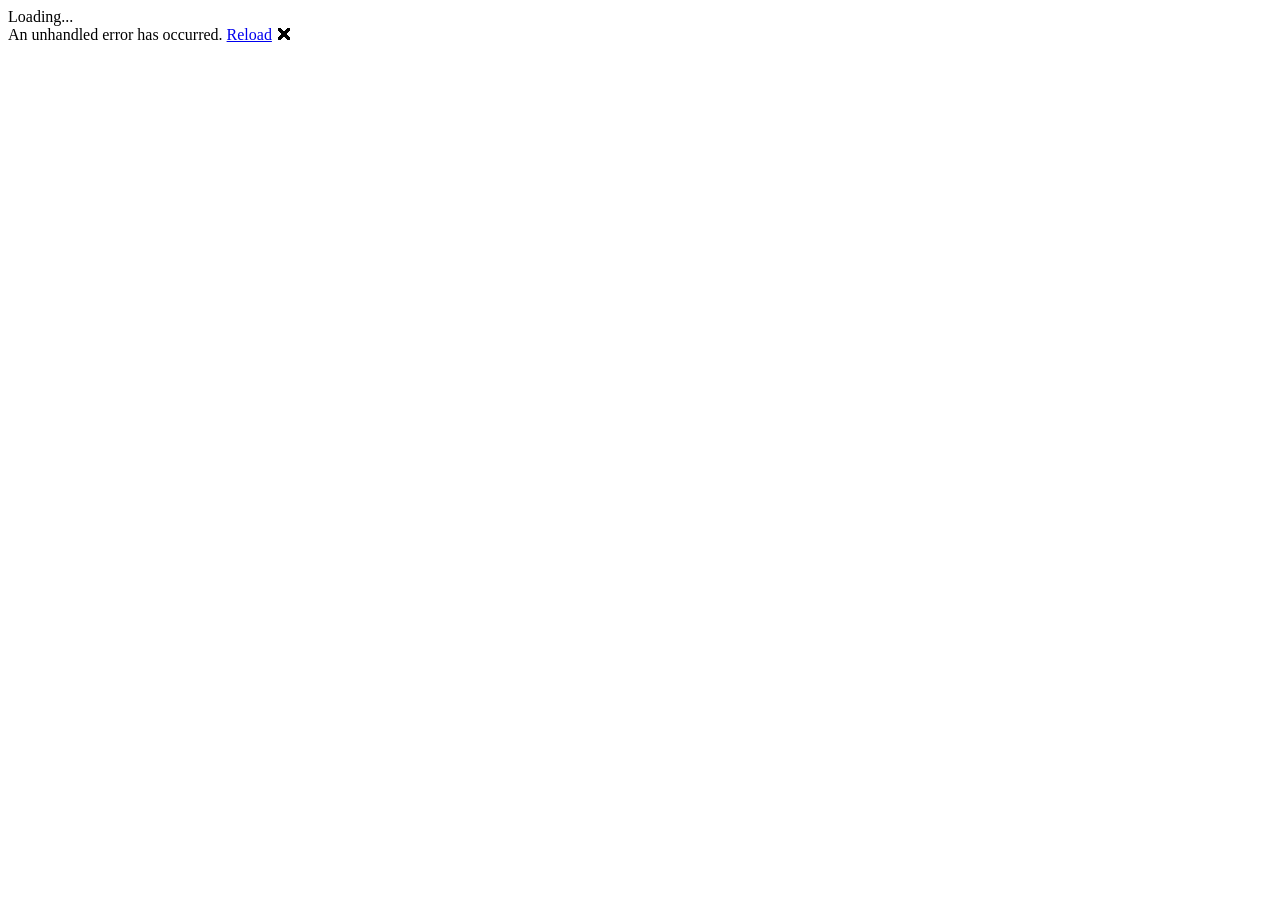
==== wwwroot/index.html @ 4a4d6130 "first commit" ====
<!DOCTYPE html>
<html lang="en">
<head>
    <meta charset="utf-8" />
    <meta name="viewport" content="width=device-width, initial-scale=1.0, maximum-scale=1.0, user-scalable=no, viewport-fit=cover" />
    <title>SecureJournalapp_Paruhang_Khapung</title>
    <base href="/" />
    <link rel="stylesheet" href="lib/bootstrap/dist/css/bootstrap.min.css" />
    <link rel="stylesheet" href="app.css" />
    <link rel="stylesheet" href="SecureJournalapp_Paruhang_Khapung.styles.css" />
    <link rel="icon" href="data:,">
</head>

<body>

    <div class="status-bar-safe-area"></div>

    <div id="app">Loading...</div>

    <div id="blazor-error-ui" data-nosnippet>
        An unhandled error has occurred.
        <a href="." class="reload">Reload</a>
        <span class="dismiss">🗙</span>
    </div>

    <script src="_framework/blazor.webview.js" autostart="false"></script>

</body>

</html>
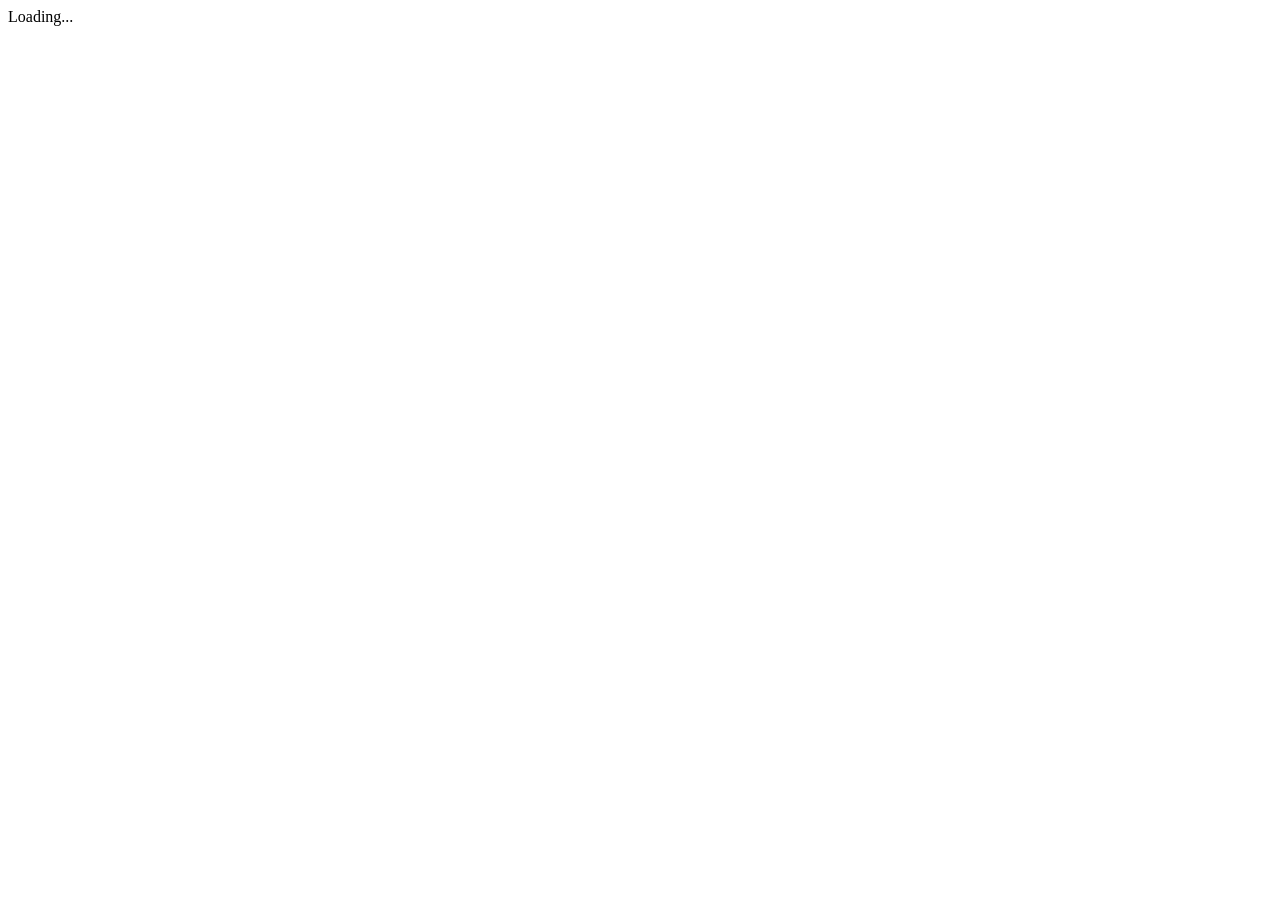
==== commit 33632977: "Final Secure Journal App submission" ====
--- a/wwwroot/index.html
+++ b/wwwroot/index.html
@@ -17,11 +17,6 @@
 
     <div id="app">Loading...</div>
 
-    <div id="blazor-error-ui" data-nosnippet>
-        An unhandled error has occurred.
-        <a href="." class="reload">Reload</a>
-        <span class="dismiss">🗙</span>
-    </div>
 
     <script src="_framework/blazor.webview.js" autostart="false"></script>
 
--- a/wwwroot/app.css
+++ b/wwwroot/app.css
@@ -0,0 +1,774 @@
+/* ===== Base layout ===== */
+.layout {
+    min-height: 100vh;
+    font-family: "Segoe UI", Arial, sans-serif;
+    transition: background-color 0.3s ease, color 0.3s ease;
+}
+
+/* ===== Light Theme ===== */
+.layout {
+    background-color: #f9f9f9;
+    color: #1e1e1e;
+}
+
+    /* ===== Dark Theme ===== */
+    .layout.dark {
+        background-color: #121212;
+        color: #eaeaea;
+    }
+
+/* ===== Header ===== */
+header {
+    display: flex;
+    justify-content: flex-end;
+    align-items: center;
+    background-color: inherit;
+}
+
+/* ===== Buttons ===== */
+button {
+    padding: 8px 16px;
+    font-size: 14px;
+    border-radius: 6px;
+    border: 1px solid #888;
+    background-color: transparent;
+    color: inherit;
+    cursor: pointer;
+    transition: background-color 0.2s ease, transform 0.1s ease;
+}
+
+    button:hover {
+        background-color: rgba(0, 0, 0, 0.05);
+    }
+
+.layout.dark button:hover {
+    background-color: rgba(255, 255, 255, 0.1);
+}
+
+button:active {
+    transform: scale(0.97);
+}
+
+/* ===== Content Styling ===== */
+main h1 {
+    font-size: 2.2rem;
+    margin-bottom: 10px;
+}
+
+main p {
+    font-size: 1.1rem;
+    opacity: 0.85;
+}
+
+/* ===== Card Style (future use) ===== */
+.card {
+    padding: 16px;
+    border-radius: 8px;
+    background-color: #ffffff;
+    box-shadow: 0 2px 8px rgba(0, 0, 0, 0.05);
+}
+
+.layout.dark .card {
+    background-color: #1e1e1e;
+    box-shadow: 0 2px 8px rgba(255, 255, 255, 0.05);
+}
+
+.home-card {
+    max-width: 520px;
+    margin: 60px auto;
+    text-align: center;
+    padding: 30px;
+}
+
+.title {
+    font-size: 2.2rem;
+    margin-bottom: 10px;
+}
+
+.subtitle {
+    font-size: 1rem;
+    opacity: 0.85;
+    margin-bottom: 25px;
+}
+
+.home-actions {
+    display: flex;
+    gap: 15px;
+    justify-content: center;
+    margin-bottom: 20px;
+}
+
+.primary-btn {
+    padding: 12px 20px;
+    border-radius: 10px;
+    border: none;
+    font-size: 1rem;
+    background: linear-gradient(135deg, #4f46e5, #6366f1);
+    color: white;
+    cursor: pointer;
+}
+
+.secondary-btn {
+    padding: 12px 20px;
+    border-radius: 10px;
+    border: 1px solid #888;
+    font-size: 1rem;
+    background: transparent;
+    cursor: pointer;
+}
+
+    .primary-btn:hover,
+    .secondary-btn:hover {
+        transform: scale(1.03);
+    }
+
+.footer-text {
+    font-size: 0.85rem;
+    opacity: 0.7;
+}
+/* ===== LOGIN PAGE ===== */
+
+.login-wrapper {
+    display: flex;
+    justify-content: center;
+    align-items: center;
+    height: 80vh;
+}
+
+.login-card {
+    width: 380px;
+    padding: 30px;
+    border-radius: 14px;
+    background: var(--card-bg, #ffffff);
+    box-shadow: 0 10px 30px rgba(0,0,0,0.12);
+    text-align: center;
+}
+
+.login-header h2 {
+    margin: 10px 0 5px;
+}
+
+.login-header p {
+    font-size: 0.9rem;
+    color: gray;
+}
+
+.login-body {
+    margin-top: 20px;
+}
+
+.pin-input {
+    width: 100%;
+    padding: 14px;
+    font-size: 1.2rem;
+    text-align: center;
+    border-radius: 10px;
+    border: 1px solid #ccc;
+    letter-spacing: 6px;
+    outline: none;
+}
+
+    .pin-input:focus {
+        border-color: #6c63ff;
+        box-shadow: 0 0 0 2px rgba(108,99,255,0.2);
+    }
+
+.unlock-btn {
+    width: 100%;
+    margin-top: 15px;
+    padding: 12px;
+    border-radius: 10px;
+    border: none;
+    font-size: 1rem;
+    background: linear-gradient(135deg, #6c63ff, #8b84ff);
+    color: white;
+    cursor: pointer;
+}
+
+    .unlock-btn:hover {
+        opacity: 0.95;
+    }
+
+.error-box {
+    margin-top: 12px;
+    padding: 8px;
+    border-radius: 8px;
+    background: #ffe6e6;
+    color: #b00020;
+    font-size: 0.9rem;
+}
+
+.login-footer {
+    margin-top: 18px;
+    font-size: 0.8rem;
+    color: gray;
+}
+
+.reset-btn {
+    margin-top: 12px;
+    background: transparent;
+    border: none;
+    color: #6c63ff;
+    font-size: 0.9rem;
+    cursor: pointer;
+}
+
+    .reset-btn:hover {
+        text-decoration: underline;
+    }
+
+/* ===== JOURNAL PAGE ===== */
+.journal-container {
+    max-width: 900px;
+    margin: 0 auto;
+}
+
+.journal-header {
+    display: flex;
+    justify-content: space-between;
+    align-items: center;
+    margin-bottom: 20px;
+}
+
+.journal-header h2 {
+    margin: 0;
+}
+
+.header-actions {
+    display: flex;
+    gap: 10px;
+}
+
+.btn {
+    padding: 10px 20px;
+    border-radius: 8px;
+    border: 1px solid #888;
+    background-color: transparent;
+    color: inherit;
+    cursor: pointer;
+    font-size: 14px;
+    transition: all 0.2s ease;
+}
+
+.btn.primary, .primary-btn {
+    background: linear-gradient(135deg, #4f46e5, #6366f1);
+    color: white;
+    border: none;
+}
+
+.btn.secondary, .secondary-btn {
+    background: transparent;
+    border: 1px solid #888;
+}
+
+.btn.danger {
+    background: #dc2626;
+    color: white;
+    border: none;
+}
+
+.btn.small {
+    padding: 6px 12px;
+    font-size: 12px;
+}
+
+.btn:disabled {
+    opacity: 0.5;
+    cursor: not-allowed;
+}
+
+.btn:hover:not(:disabled) {
+    transform: translateY(-1px);
+    box-shadow: 0 2px 8px rgba(0, 0, 0, 0.15);
+}
+
+.error-message {
+    padding: 12px;
+    background: #fee;
+    color: #c33;
+    border-radius: 8px;
+    margin-bottom: 20px;
+    border-left: 4px solid #c33;
+}
+
+.success-message {
+    padding: 12px;
+    background: #efe;
+    color: #3c3;
+    border-radius: 8px;
+    margin-bottom: 20px;
+    border-left: 4px solid #3c3;
+}
+
+.journal-form {
+    background: var(--card-bg, #ffffff);
+    padding: 24px;
+    border-radius: 12px;
+    box-shadow: 0 2px 8px rgba(0, 0, 0, 0.05);
+}
+
+.layout.dark .journal-form {
+    background: #1e1e1e;
+}
+
+.form-group {
+    margin-bottom: 24px;
+}
+
+.form-group label {
+    display: block;
+    margin-bottom: 8px;
+    font-weight: 600;
+    font-size: 14px;
+}
+
+.form-control {
+    width: 100%;
+    padding: 10px 12px;
+    border: 1px solid #ccc;
+    border-radius: 6px;
+    font-size: 14px;
+    background: inherit;
+    color: inherit;
+    outline: none;
+    transition: border-color 0.2s ease;
+}
+
+.form-control:focus {
+    border-color: #6366f1;
+    box-shadow: 0 0 0 2px rgba(99, 102, 241, 0.1);
+}
+
+.form-hint {
+    display: block;
+    margin-top: 4px;
+    font-size: 12px;
+    opacity: 0.7;
+}
+
+.markdown-editor-container {
+    display: grid;
+    grid-template-columns: 1fr 1fr;
+    gap: 16px;
+    min-height: 400px;
+}
+
+.markdown-editor {
+    width: 100%;
+    min-height: 400px;
+    padding: 12px;
+    border: 1px solid #ccc;
+    border-radius: 6px;
+    font-family: 'Courier New', monospace;
+    font-size: 14px;
+    resize: vertical;
+    background: inherit;
+    color: inherit;
+    outline: none;
+}
+
+.markdown-preview {
+    border: 1px solid #ccc;
+    border-radius: 6px;
+    padding: 12px;
+    background: #f9f9f9;
+    overflow-y: auto;
+    min-height: 400px;
+}
+
+.layout.dark .markdown-preview {
+    background: #2a2a2a;
+}
+
+.preview-label {
+    font-size: 12px;
+    font-weight: 600;
+    margin-bottom: 8px;
+    opacity: 0.7;
+}
+
+.preview-content {
+    line-height: 1.6;
+}
+
+.preview-content h1, .preview-content h2, .preview-content h3 {
+    margin-top: 16px;
+    margin-bottom: 8px;
+}
+
+.preview-content p {
+    margin-bottom: 12px;
+}
+
+.preview-content ul, .preview-content ol {
+    margin-left: 20px;
+    margin-bottom: 12px;
+}
+
+.preview-content a {
+    color: #6366f1;
+    text-decoration: underline;
+}
+
+.mood-selection {
+    display: flex;
+    flex-wrap: wrap;
+    gap: 12px;
+    padding: 12px;
+    border: 1px solid #ccc;
+    border-radius: 6px;
+    max-height: 200px;
+    overflow-y: auto;
+}
+
+.mood-checkbox {
+    display: flex;
+    align-items: center;
+    gap: 6px;
+    cursor: pointer;
+    padding: 6px 12px;
+    border-radius: 6px;
+    transition: background-color 0.2s ease;
+}
+
+.mood-checkbox:hover {
+    background: rgba(0, 0, 0, 0.05);
+}
+
+.layout.dark .mood-checkbox:hover {
+    background: rgba(255, 255, 255, 0.1);
+}
+
+.tag-selection {
+    display: flex;
+    flex-direction: column;
+    gap: 12px;
+}
+
+.tag-list {
+    display: flex;
+    flex-wrap: wrap;
+    gap: 8px;
+    padding: 12px;
+    border: 1px solid #ccc;
+    border-radius: 6px;
+    min-height: 60px;
+    max-height: 150px;
+    overflow-y: auto;
+}
+
+.tag-checkbox {
+    display: flex;
+    align-items: center;
+    cursor: pointer;
+}
+
+.tag-badge {
+    display: inline-block;
+    padding: 4px 10px;
+    border-radius: 12px;
+    font-size: 12px;
+    font-weight: 500;
+    background: #e5e7eb;
+    color: #374151;
+}
+
+.tag-badge.prebuilt {
+    background: #dbeafe;
+    color: #1e40af;
+}
+
+.tag-badge.custom {
+    background: #fce7f3;
+    color: #9f1239;
+}
+
+.layout.dark .tag-badge {
+    background: #374151;
+    color: #e5e7eb;
+}
+
+.layout.dark .tag-badge.prebuilt {
+    background: #1e3a8a;
+    color: #bfdbfe;
+}
+
+.layout.dark .tag-badge.custom {
+    background: #831843;
+    color: #fbcfe8;
+}
+
+.tag-create {
+    display: flex;
+    gap: 8px;
+}
+
+.tag-input {
+    flex: 1;
+}
+
+.metadata {
+    padding-top: 12px;
+    border-top: 1px solid #ccc;
+    opacity: 0.7;
+}
+
+.delete-section {
+    margin-top: 24px;
+    padding-top: 24px;
+    border-top: 1px solid #ccc;
+}
+
+/* ===== ENTRIES PAGE ===== */
+.entries-container {
+    max-width: 1200px;
+    margin: 0 auto;
+}
+
+.entries-header {
+    display: flex;
+    justify-content: space-between;
+    align-items: center;
+    margin-bottom: 24px;
+}
+
+.entries-header h2 {
+    margin: 0;
+}
+
+.search-filter-card {
+    background: var(--card-bg, #ffffff);
+    padding: 24px;
+    border-radius: 12px;
+    box-shadow: 0 2px 8px rgba(0, 0, 0, 0.05);
+    margin-bottom: 24px;
+}
+
+.layout.dark .search-filter-card {
+    background: #1e1e1e;
+}
+
+.search-filter-card h3 {
+    margin-top: 0;
+    margin-bottom: 20px;
+}
+
+.filter-group {
+    margin-bottom: 20px;
+}
+
+.filter-group label {
+    display: block;
+    margin-bottom: 8px;
+    font-weight: 600;
+    font-size: 14px;
+}
+
+.filter-row {
+    display: grid;
+    grid-template-columns: 1fr 1fr;
+    gap: 16px;
+}
+
+.mood-filter-list, .tag-filter-list {
+    display: flex;
+    flex-wrap: wrap;
+    gap: 8px;
+    padding: 12px;
+    border: 1px solid #ccc;
+    border-radius: 6px;
+    max-height: 150px;
+    overflow-y: auto;
+}
+
+.mood-filter-checkbox, .tag-filter-checkbox {
+    display: flex;
+    align-items: center;
+    cursor: pointer;
+}
+
+.mood-badge {
+    display: inline-block;
+    padding: 4px 10px;
+    border-radius: 12px;
+    font-size: 12px;
+    font-weight: 500;
+}
+
+.mood-badge.positive {
+    background: #d1fae5;
+    color: #065f46;
+}
+
+.mood-badge.neutral {
+    background: #fef3c7;
+    color: #92400e;
+}
+
+.mood-badge.negative {
+    background: #fee2e2;
+    color: #991b1b;
+}
+
+.mood-badge.primary {
+    font-weight: 700;
+    border: 2px solid currentColor;
+}
+
+.layout.dark .mood-badge.positive {
+    background: #065f46;
+    color: #d1fae5;
+}
+
+.layout.dark .mood-badge.neutral {
+    background: #92400e;
+    color: #fef3c7;
+}
+
+.layout.dark .mood-badge.negative {
+    background: #991b1b;
+    color: #fee2e2;
+}
+
+.filter-actions {
+    display: flex;
+    gap: 12px;
+    justify-content: flex-end;
+    margin-top: 20px;
+}
+
+.results-info {
+    margin-bottom: 16px;
+    font-size: 14px;
+    opacity: 0.7;
+}
+
+.entries-list {
+    display: flex;
+    flex-direction: column;
+    gap: 16px;
+}
+
+.entry-card {
+    background: var(--card-bg, #ffffff);
+    padding: 20px;
+    border-radius: 12px;
+    box-shadow: 0 2px 8px rgba(0, 0, 0, 0.05);
+    transition: transform 0.2s ease, box-shadow 0.2s ease;
+}
+
+.layout.dark .entry-card {
+    background: #1e1e1e;
+}
+
+.entry-card:hover {
+    transform: translateY(-2px);
+    box-shadow: 0 4px 12px rgba(0, 0, 0, 0.1);
+}
+
+.entry-header {
+    display: flex;
+    justify-content: space-between;
+    align-items: flex-start;
+    margin-bottom: 12px;
+}
+
+.entry-title-section {
+    flex: 1;
+}
+
+.entry-title-section h3 {
+    margin: 0 0 4px 0;
+    font-size: 18px;
+}
+
+.entry-date {
+    font-size: 12px;
+    opacity: 0.7;
+}
+
+.entry-actions {
+    display: flex;
+    gap: 8px;
+}
+
+.btn-icon {
+    background: transparent;
+    border: none;
+    cursor: pointer;
+    font-size: 18px;
+    padding: 4px 8px;
+    border-radius: 4px;
+    transition: background-color 0.2s ease;
+}
+
+.btn-icon:hover {
+    background: rgba(0, 0, 0, 0.05);
+}
+
+.layout.dark .btn-icon:hover {
+    background: rgba(255, 255, 255, 0.1);
+}
+
+.entry-content-preview {
+    margin-bottom: 16px;
+    line-height: 1.6;
+    max-height: 150px;
+    overflow: hidden;
+    opacity: 0.9;
+}
+
+.entry-meta {
+    display: flex;
+    flex-wrap: wrap;
+    gap: 12px;
+    margin-bottom: 12px;
+}
+
+.entry-moods, .entry-tags {
+    display: flex;
+    flex-wrap: wrap;
+    gap: 6px;
+}
+
+.entry-footer {
+    padding-top: 12px;
+    border-top: 1px solid #ccc;
+    opacity: 0.6;
+    font-size: 12px;
+}
+
+.empty-state {
+    text-align: center;
+    padding: 60px 20px;
+    background: var(--card-bg, #ffffff);
+    border-radius: 12px;
+    box-shadow: 0 2px 8px rgba(0, 0, 0, 0.05);
+}
+
+.layout.dark .empty-state {
+    background: #1e1e1e;
+}
+
+.empty-state p {
+    font-size: 16px;
+    margin-bottom: 20px;
+    opacity: 0.7;
+}
+
+/* Responsive adjustments */
+@media (max-width: 768px) {
+    .markdown-editor-container {
+        grid-template-columns: 1fr;
+    }
+    
+    .filter-row {
+        grid-template-columns: 1fr;
+    }
+    
+    .journal-header, .entries-header {
+        flex-direction: column;
+        align-items: flex-start;
+        gap: 12px;
+    }
+}
